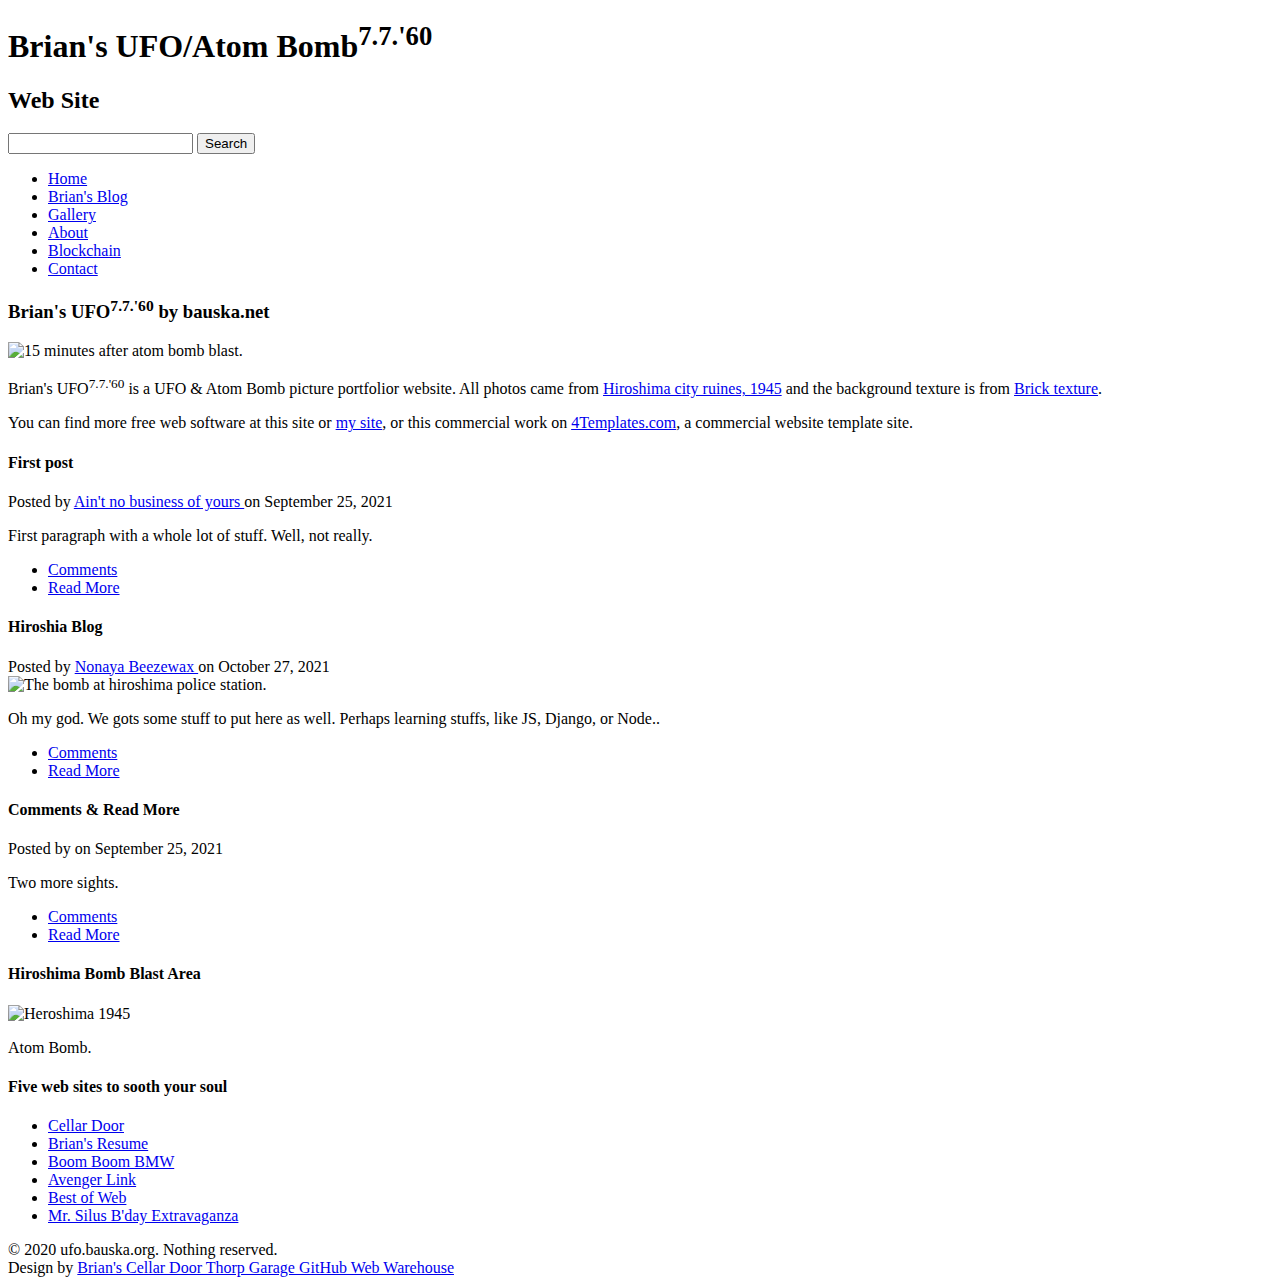
==== index.html @ d85beece "Update index.html" ====
<!DOCTYPE html>
<!--~~~~~~~~~~~~~~~~~~~~~~~~~~~~~~~~~~~~~~~~~~~~~~~~~~~~~~~~~~~~~~~~~~~~~~~~~~~~~~~~~~~~~~~~~~~~~~~~~~~~~~~~~~~~~~~~~~~-->
<!--~~~~~~~~~~~~~~~~~~~~~~~~~~~~~ index.html in ufo.bbauska.github.io or ufo.bauska.org ~~~~~~~~~~~~~~~~~~~~~~~~~~~~~~~-->
<!-- ufo.bauska.org/index.html -->
<head>
  <meta http-equiv="content-type" content="text/html; charset=iso-8859-1" />
  <title>Brian's UFO/Atom Bomb Web Site</title>
  <meta name="keywords" content="UFO,UFOs,UFO's,Aliens,Exposure,Disclosure" />
  <meta name="description" content="UFO's in the World" />
  <link rel="stylesheet" type="text/css" href=".css/styles.css" />
</head>
<body>
  <div id="upbg"></div>
  <div id="outer">
    <div id="header">
      <div id="headercontent">
        <h1>Brian's UFO/Atom Bomb<sup>7.7.'60</sup></h1>
        <h2>Web Site</h2>
      </div>
    </div>
    <form method="post" action="">
      <div id="search">
        <input type="text" class="text" maxlength="64" name="keywords" />
        <input type="submit" class="submit" value="Search" />
      </div>
    </form>
    <div id="headerpic"></div>
    <div id="menu">
      <!-- HINT: Set the class of any menu link below to "active" to make it appear active -->
      <ul>
        <li><a href="./index.html" class="active">Home</a></li>
<!--  <li><a href=".html/news.html">News</a></li>  -->
        <li><a href="https://briansblog.bauska.org">Brian's Blog</a></li>
        <li><a href="./html/gallery.html" class="active">Gallery</a></li>
        <li><a href="./html/about.html" class="active">About</a></li>
        <li><a href="https://lfs171x.bauska.org">Blockchain</a></li>
        <li><a href="./html/contact.html" class="active">Contact</a></li>
      </ul>
    </div>
    <div id="menubottom"></div>
    <div id="content">
      <!-- Normal content: Stuff that's not going to be put in the left or right column. -->
      <div id="normalcontent">
        <h3><strong>Brian's UFO</strong><sup>7.7.'60</sup> <span>by bauska.net</span></h3>
        <div class="contentarea">
          <!-- Normal content area start -->
          <img src="https://github.com/bbauska/ufo/blob/main/images/mushroom%20cloud%20-%2015%20mins%20after%20bomb%20blast%20aug%209%20-%201945%20-%20nagasaki%20atomic%20bomb%20museum.jpg?raw=true" 
		    class="left" 
			alt="15 minutes after atom bomb blast." />
          <p>Brian's UFO<sup>7.7.'60</sup> is a UFO &amp; Atom Bomb picture portfolior website</a>. All photos came from <a href="./images/hiroshima city ruins.jpg">Hiroshima city ruines, 1945</a> and the background texture is from <a href="./images/brick.jpg">Brick texture</a>.</a></p>
          <p>You can find more free web software at this site or <a href="https://bbauska.github.io/">my site</a>, or this commercial work on <a href="https://www.4templates.com/">4Templates.com</a>, a commercial website template site.</p>
          <!-- Normal content area end -->
        </div>
      </div>
      <div class="divider1"></div>
      <!-- Primary content: Stuff that goes in the primary content column (by default, the left column) -->
      <div id="primarycontainer">
        <div id="primarycontent">
          <!-- Primary content area start -->
          <div class="post">
            <h4>First post</h4>
            <div class="contentarea">
              <div class="details">Posted by <a href="https://bbauska.github.io">Ain't no business of yours </a> on September 25, 2021</div>
              <p>First paragraph with a whole lot of stuff.  Well, not really.</p>
              <ul class="controls">
<!--  <li><a href="#" class="printerfriendly">Printer Friendly</a></li>  -->
                <li><a href="html/comments.html" class="comments">Comments</a></li>
                <li><a href="html/read-more.html" class="more">Read More</a></li>                
              </ul>
            </div>
          </div>
          <div class="divider2"></div>
            <div class="post">
              <h4>Hiroshia Blog</h4>
              <div class="contentarea">
                <div class="details">Posted by <a href="#">Nonaya Beezewax </a> on October 27, 2021</div>
                <img src="images/sep 1945 center of hiroshima from a police station.jpg" class="left" alt="The bomb at hiroshima police station." />
                <p>Oh my god.  We gots some stuff to put here as well.  Perhaps learning stuffs, like JS, Django, or Node..</p>
                <ul class="controls">
<!-- <li><a href="#" class="printerfriendly">Printer Friendly</a></li>  -->
                  <li><a href="/html/comments.html" class="comments">Comments</a></li>
                  <li><a href="/html/more-comments.html" class="more">Read More</a></li>                
                </ul>
              </div>
            </div>
            <div class="divider2"></div>
            <div class="post">
              <h4>Comments &amp; Read More</h4>
              <div class="contentarea">
                <div class="details">Posted by <a href="https://brian.bauska.org"> </a> on September 25, 2021</div>
                <p> Two more sights.</p>
                <ul class="controls">
<!-- <li><a href="#" class="printerfriendly">Printer Friendly</a></li>  -->
                  <li><a href="/html/comments.html" class="comments">Comments</a></li>
                  <li><a href="/html/read-more.html" class="more">Read More</a></li>
                </ul>
              </div>
            </div>
            <!-- Primary content area end -->
          </div>
        </div>
        <!-- Secondary content: Stuff that goes in the secondary content column (by default, the narrower right column)  -->
        <div id="secondarycontent">
          <!-- Secondary content area start -->
          <!-- HINT: Set any div's class to "box" to encapsulate it in (you guessed it) a box -->
          <div class="box">
            <h4>Hiroshima Bomb Blast Area</h4>
            <div class="contentarea">
              <img src="images/heroshima.jpg" class="left" alt="Heroshima 1945" />
              <p> Atom Bomb.</p>
            </div>
          </div>
        <div>
          <h4>Five web sites to sooth your soul</h4>
          <div class="contentarea">
            <ul class="linklist">
              <li><a href="https://cellardoor.bauska.org">Cellar Door</a></li>
              <li><a href="https://brians-resume.bauska.org">Brian's Resume</a></li>
              <li><a href="https://boomboom.bauska.org">Boom Boom BMW</a></li>
              <li><a href="https://avenger.bauska.org">Avenger Link</a></li>
              <li><a href="https://best-web.bauska.org">Best of Web</a></li>
              <li><a href="https://silusspider.bauska.org">Mr. Silus B'day Extravaganza</a></li>
            </ul>
          </div>
        </div>
        <!-- Secondary content area end -->
      </div>
    </div>
    <div id="footer">
      <div class="left">&copy; 2020 ufo.bauska.org. Nothing reserved.</div>
      <div class="right">Design by <a href="mail:brianbauska@gmail.com">Brian's Cellar Door Thorp Garage GitHub Web Warehouse</a></div>
    </div>
  </div>
</body>
</html>
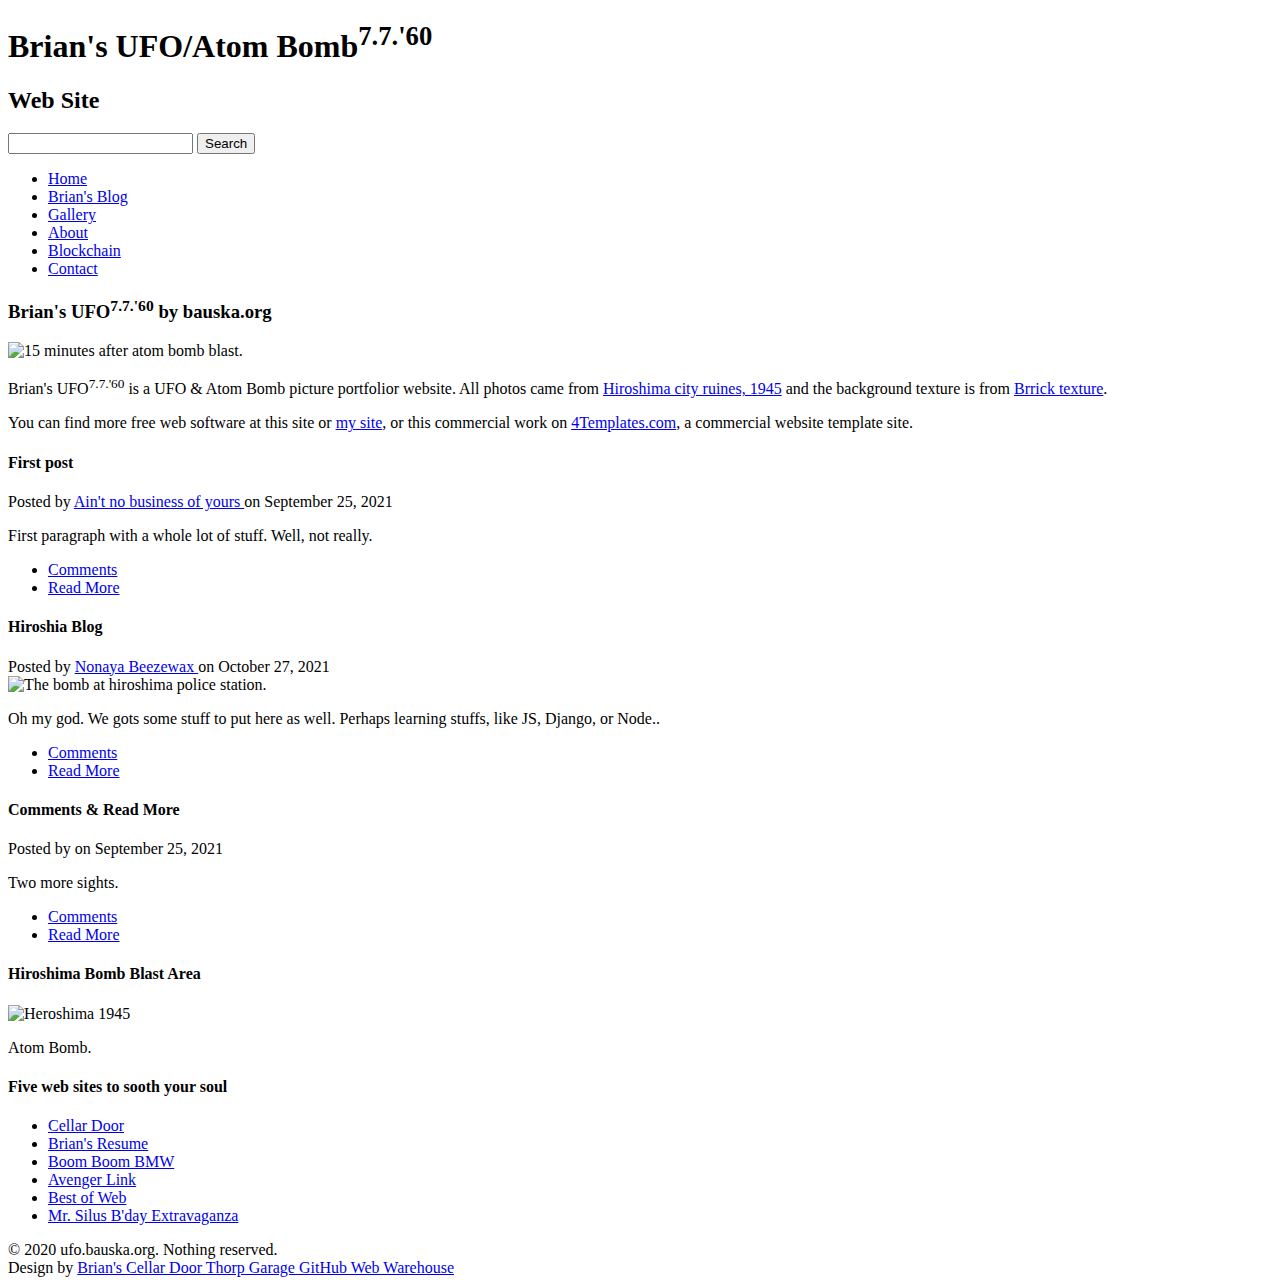
==== commit 11cce1eb: "Update index.html" ====
--- a/index.html
+++ b/index.html
@@ -1,125 +1,126 @@
 <!DOCTYPE html>
 <!--~~~~~~~~~~~~~~~~~~~~~~~~~~~~~~~~~~~~~~~~~~~~~~~~~~~~~~~~~~~~~~~~~~~~~~~~~~~~~~~~~~~~~~~~~~~~~~~~~~~~~~~~~~~~~~~~~~~-->
 <!--~~~~~~~~~~~~~~~~~~~~~~~~~~~~~ index.html in ufo.bbauska.github.io or ufo.bauska.org ~~~~~~~~~~~~~~~~~~~~~~~~~~~~~~~-->
-<!-- ufo.bauska.org/index.html -->
 <head>
-  <meta http-equiv="content-type" content="text/html; charset=iso-8859-1" />
-  <title>Brian's UFO/Atom Bomb Web Site</title>
-  <meta name="keywords" content="UFO,UFOs,UFO's,Aliens,Exposure,Disclosure" />
-  <meta name="description" content="UFO's in the World" />
-  <link rel="stylesheet" type="text/css" href=".css/styles.css" />
+<meta http-equiv="content-type" content="text/html; charset=iso-8859-1" />
+<title>Brian's UFO/Atom Bomb Web Site</title>
+<meta name="keywords" content="" />
+<meta name="description" content="" />
+<link rel="stylesheet" type="text/css" href=".css/styles.css" />
 </head>
 <body>
   <div id="upbg"></div>
   <div id="outer">
     <div id="header">
       <div id="headercontent">
-        <h1>Brian's UFO/Atom Bomb<sup>7.7.'60</sup></h1>
-        <h2>Web Site</h2>
+      <h1>Brian's UFO/Atom Bomb<sup>7.7.'60</sup></h1>
+      <h2>Web Site</h2>
+    </div>
+  </div>
+  <form method="post" action="">
+    <div id="search">
+      <input type="text" class="text" maxlength="64" name="keywords" />
+      <input type="submit" class="submit" value="Search" />
+    </div>
+  </form>
+  <div id="headerpic"></div>
+  <div id="menu">
+    <!-- HINT: Set the class of any menu link below to "active" to make it appear active -->
+    <ul>
+      <li><a href="./index.html" class="active">Home</a></li>
+<!-- <li><a href=".html/news.html">News</a></li>  -->
+      <li><a href="https://briansblog.bauska.org">Brian's Blog</a></li>
+      <li><a href="./html/gallery.html" class="active">Gallery</a></li>
+      <li><a href="./html/about.html" class="active">About</a></li>
+      <li><a href="https://lfs171x.bauska.org">Blockchain</a></li>
+      <li><a href="./html/contact.html" class="active">Contact</a></li>
+    </ul>
+  </div>
+  <div id="menubottom"></div>
+  <div id="content">
+    <!-- Normal content: Stuff that's not going to be put in the left or right column. -->
+    <div id="normalcontent">
+      <h3><strong>Brian's UFO</strong><sup>7.7.'60</sup> <span>by bauska.org</span></h3>
+      <div class="contentarea">
+        <!-- Normal content area start -->
+        <img src="https://github.com/bbauska/ufo/blob/main/images/mushroom%20cloud%20-%2015%20mins%20after%20bomb%20blast%20aug%209%20-%201945%20-%20nagasaki%20atomic%20bomb%20museum.jpg?raw=true" class="left" alt="15 minutes after atom bomb blast." />
+        <p>Brian's UFO<sup>7.7.'60</sup> is a UFO &amp; Atom Bomb picture portfolior website</a>. All photos came from <a href="./images/hiroshima city ruins.jpg">Hiroshima city ruines, 1945</a> and the background texture is from <a href="./images/brick.jpg">Brrick texture</a>.</a></p>
+        <p>You can find more free web software at this site or <a href="https://bbauska.github.io/">my site</a>, or this commercial work on <a href="https://www.4templates.com/">4Templates.com</a>, a commercial website template site.</p>
+        <!-- Normal content area end -->
       </div>
     </div>
-    <form method="post" action="">
-      <div id="search">
-        <input type="text" class="text" maxlength="64" name="keywords" />
-        <input type="submit" class="submit" value="Search" />
-      </div>
-    </form>
-    <div id="headerpic"></div>
-    <div id="menu">
-      <!-- HINT: Set the class of any menu link below to "active" to make it appear active -->
-      <ul>
-        <li><a href="./index.html" class="active">Home</a></li>
-<!--  <li><a href=".html/news.html">News</a></li>  -->
-        <li><a href="https://briansblog.bauska.org">Brian's Blog</a></li>
-        <li><a href="./html/gallery.html" class="active">Gallery</a></li>
-        <li><a href="./html/about.html" class="active">About</a></li>
-        <li><a href="https://lfs171x.bauska.org">Blockchain</a></li>
-        <li><a href="./html/contact.html" class="active">Contact</a></li>
-      </ul>
-    </div>
-    <div id="menubottom"></div>
-    <div id="content">
-      <!-- Normal content: Stuff that's not going to be put in the left or right column. -->
-      <div id="normalcontent">
-        <h3><strong>Brian's UFO</strong><sup>7.7.'60</sup> <span>by bauska.net</span></h3>
-        <div class="contentarea">
-          <!-- Normal content area start -->
-          <img src="https://github.com/bbauska/ufo/blob/main/images/mushroom%20cloud%20-%2015%20mins%20after%20bomb%20blast%20aug%209%20-%201945%20-%20nagasaki%20atomic%20bomb%20museum.jpg?raw=true" 
-		    class="left" 
-			alt="15 minutes after atom bomb blast." />
-          <p>Brian's UFO<sup>7.7.'60</sup> is a UFO &amp; Atom Bomb picture portfolior website</a>. All photos came from <a href="./images/hiroshima city ruins.jpg">Hiroshima city ruines, 1945</a> and the background texture is from <a href="./images/brick.jpg">Brick texture</a>.</a></p>
-          <p>You can find more free web software at this site or <a href="https://bbauska.github.io/">my site</a>, or this commercial work on <a href="https://www.4templates.com/">4Templates.com</a>, a commercial website template site.</p>
-          <!-- Normal content area end -->
-        </div>
-      </div>
-      <div class="divider1"></div>
-      <!-- Primary content: Stuff that goes in the primary content column (by default, the left column) -->
-      <div id="primarycontainer">
-        <div id="primarycontent">
-          <!-- Primary content area start -->
-          <div class="post">
-            <h4>First post</h4>
-            <div class="contentarea">
-              <div class="details">Posted by <a href="https://bbauska.github.io">Ain't no business of yours </a> on September 25, 2021</div>
-              <p>First paragraph with a whole lot of stuff.  Well, not really.</p>
-              <ul class="controls">
-<!--  <li><a href="#" class="printerfriendly">Printer Friendly</a></li>  -->
-                <li><a href="html/comments.html" class="comments">Comments</a></li>
-                <li><a href="html/read-more.html" class="more">Read More</a></li>                
-              </ul>
-            </div>
-          </div>
-          <div class="divider2"></div>
-            <div class="post">
-              <h4>Hiroshia Blog</h4>
-              <div class="contentarea">
-                <div class="details">Posted by <a href="#">Nonaya Beezewax </a> on October 27, 2021</div>
-                <img src="images/sep 1945 center of hiroshima from a police station.jpg" class="left" alt="The bomb at hiroshima police station." />
-                <p>Oh my god.  We gots some stuff to put here as well.  Perhaps learning stuffs, like JS, Django, or Node..</p>
-                <ul class="controls">
+    <div class="divider1"></div>
+    <!-- Primary content: Stuff that goes in the primary content column (by default, the left column) -->
+    <div id="primarycontainer">
+      <div id="primarycontent">
+        <!-- Primary content area start -->
+        <div class="post">
+          <h4>First post</h4>
+          <div class="contentarea">
+            <div class="details">Posted by <a href="https://bbauska.github.io">Ain't no business of yours </a> on September 25, 2021</div>
+            <p>First paragraph with a whole lot of stuff.  Well, not really.</p>
+            <ul class="controls">
 <!-- <li><a href="#" class="printerfriendly">Printer Friendly</a></li>  -->
-                  <li><a href="/html/comments.html" class="comments">Comments</a></li>
-                  <li><a href="/html/more-comments.html" class="more">Read More</a></li>                
-                </ul>
-              </div>
-            </div>
-            <div class="divider2"></div>
-            <div class="post">
-              <h4>Comments &amp; Read More</h4>
-              <div class="contentarea">
-                <div class="details">Posted by <a href="https://brian.bauska.org"> </a> on September 25, 2021</div>
-                <p> Two more sights.</p>
-                <ul class="controls">
-<!-- <li><a href="#" class="printerfriendly">Printer Friendly</a></li>  -->
-                  <li><a href="/html/comments.html" class="comments">Comments</a></li>
-                  <li><a href="/html/read-more.html" class="more">Read More</a></li>
-                </ul>
-              </div>
-            </div>
-            <!-- Primary content area end -->
+              <li><a href="html/comments.html" class="comments">Comments</a></li>
+              <li><a href="html/read-more.html" class="more">Read More</a></li>                
+            </ul>
           </div>
         </div>
-        <!-- Secondary content: Stuff that goes in the secondary content column (by default, the narrower right column)  -->
+        <div class="divider2"></div>
+        <div class="post">
+          <h4>Hiroshia Blog</h4>
+          <div class="contentarea">
+            <div class="details">Posted by <a href="#">Nonaya Beezewax </a> on October 27, 2021</div>
+            <img src="images/sep 1945 center of hiroshima from a police station.jpg" class="left" alt="The bomb at hiroshima police station." />
+            <p>Oh my god.  We gots some stuff to put here as well.  Perhaps learning stuffs, like JS, Django, or Node..</p>
+            <ul class="controls">
+<!-- <li><a href="#" class="printerfriendly">Printer Friendly</a></li> -->
+              <li><a href="/html/comments.html" class="comments">Comments</a></li>
+              <li><a href="/html/more-comments.html" class="more">Read More</a></li>                
+            </ul>
+          </div>
+        </div>
+        <div class="divider2"></div>
+        <div class="post">
+          <h4>Comments &amp; Read More</h4>
+                    <div class="contentarea">
+                        <div class="details">Posted by <a href="https://brian.bauska.org"> </a> on September 25, 2021</div>
+                        <p> Two more sights.</p>
+                        <ul class="controls">
+<!----                            <li><a href="#" class="printerfriendly">Printer Friendly</a></li>  --->
+                            <li><a href="/html/comments.html" class="comments">Comments</a></li>
+                            <li><a href="/html/read-more.html" class="more">Read More</a></li>                
+                        </ul>
+                    </div>
+                </div>
+
+                <!-- Primary content area end -->
+            </div>
+        </div>
+
+        
+        <!-- Secondary content: Stuff that goes in the secondary content column (by default, the narrower right column) -->
         <div id="secondarycontent">
-          <!-- Secondary content area start -->
-          <!-- HINT: Set any div's class to "box" to encapsulate it in (you guessed it) a box -->
-          <div class="box">
-            <h4>Hiroshima Bomb Blast Area</h4>
-            <div class="contentarea">
-              <img src="images/heroshima.jpg" class="left" alt="Heroshima 1945" />
-              <p> Atom Bomb.</p>
-            </div>
+            <!-- Secondary content area start -->
+            
+            <!-- HINT: Set any div's class to "box" to encapsulate it in (you guessed it) a box -->
+        <div class="box">
+          <h4>Hiroshima Bomb Blast Area</h4>
+          <div class="contentarea">
+            <img src="images/heroshima.jpg" class="left" alt="Heroshima 1945" />
+            <p> Atom Bomb.</p>
           </div>
-        <div>
-          <h4>Five web sites to sooth your soul</h4>
+        </div>
+      <div>
+        <h4>Five web sites to sooth your soul</h4>
           <div class="contentarea">
             <ul class="linklist">
-              <li><a href="https://cellardoor.bauska.org">Cellar Door</a></li>
-              <li><a href="https://brians-resume.bauska.org">Brian's Resume</a></li>
-              <li><a href="https://boomboom.bauska.org">Boom Boom BMW</a></li>
-              <li><a href="https://avenger.bauska.org">Avenger Link</a></li>
-              <li><a href="https://best-web.bauska.org">Best of Web</a></li>
-              <li><a href="https://silusspider.bauska.org">Mr. Silus B'day Extravaganza</a></li>
+                        <li><a href="https://cellardoor.bauska.org">Cellar Door</a></li>
+                        <li><a href="https://brians-resume.bauska.org">Brian's Resume</a></li>
+                        <li><a href="https://boomboom.bauska.org">Boom Boom BMW</a></li>
+                        <li><a href="https://avenger.bauska.org">Avenger Link</a></li>
+                        <li><a href="https://best-web.bauska.org">Best of Web</a></li>
+                        <li><a href="https://silusspider.bauska.org">Mr. Silus B'day Extravaganza</a></li>
             </ul>
           </div>
         </div>
@@ -128,7 +129,7 @@
     </div>
     <div id="footer">
       <div class="left">&copy; 2020 ufo.bauska.org. Nothing reserved.</div>
-      <div class="right">Design by <a href="mail:brianbauska@gmail.com">Brian's Cellar Door Thorp Garage GitHub Web Warehouse</a></div>
+      <div class="right">Design by <a href="https://brian.bauska.org/">Brian's Cellar Door Thorp Garage GitHub Web Warehouse</a></div>
     </div>
   </div>
 </body>
